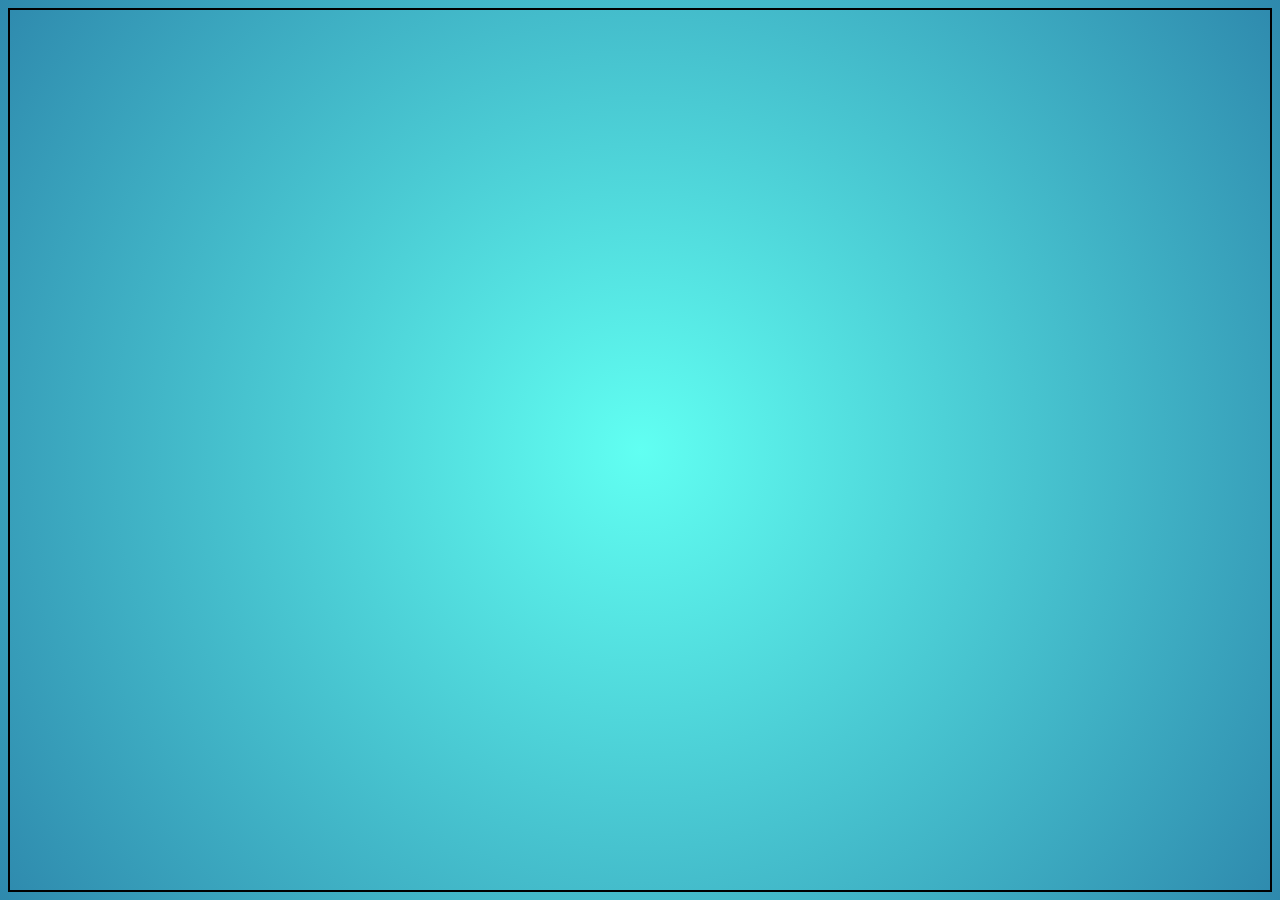
==== DapperPrac/FrontEnd/index.html @ bb11648e "Dapper Fake Data class added. Front end stareted" ====
<html lang="en">
  <head>
    <meta charset="UTF-8" />
    <meta name="viewport" content="width=device-width, initial-scale=1.0" />
    <link rel="stylesheet" href="styles.css" />
    <title>FE Prac1 Dapper</title>
  </head>
  <body>
    <div class="container hidden">
      <div class="box" id="b1">1</div>
      <div class="box" id="b2">2</div>
      <div class="box" id="b3">3</div>
    </div>
  </body>
</html>
---- DapperPrac/FrontEnd/styles.css ----
body {
  background: radial-gradient(
    circle,
    hsl(175, 100%, 69%),
    hsl(197, 58%, 43%)
  ); /* Circular gradient */
  border: solid 2px;
}

.container {
  display: flex;
  gap: 20px;
}

.box {
  width: 150px;
  height: 150px;
  text-align: center;
  font-size: 8em;
}

#b1 {
  background-color: #e44c4c;
}
#b2 {
  background-color: #e0e014;
}
#b3 {
  background-color: #29be29;
}

.hidden {
  display: none;
}
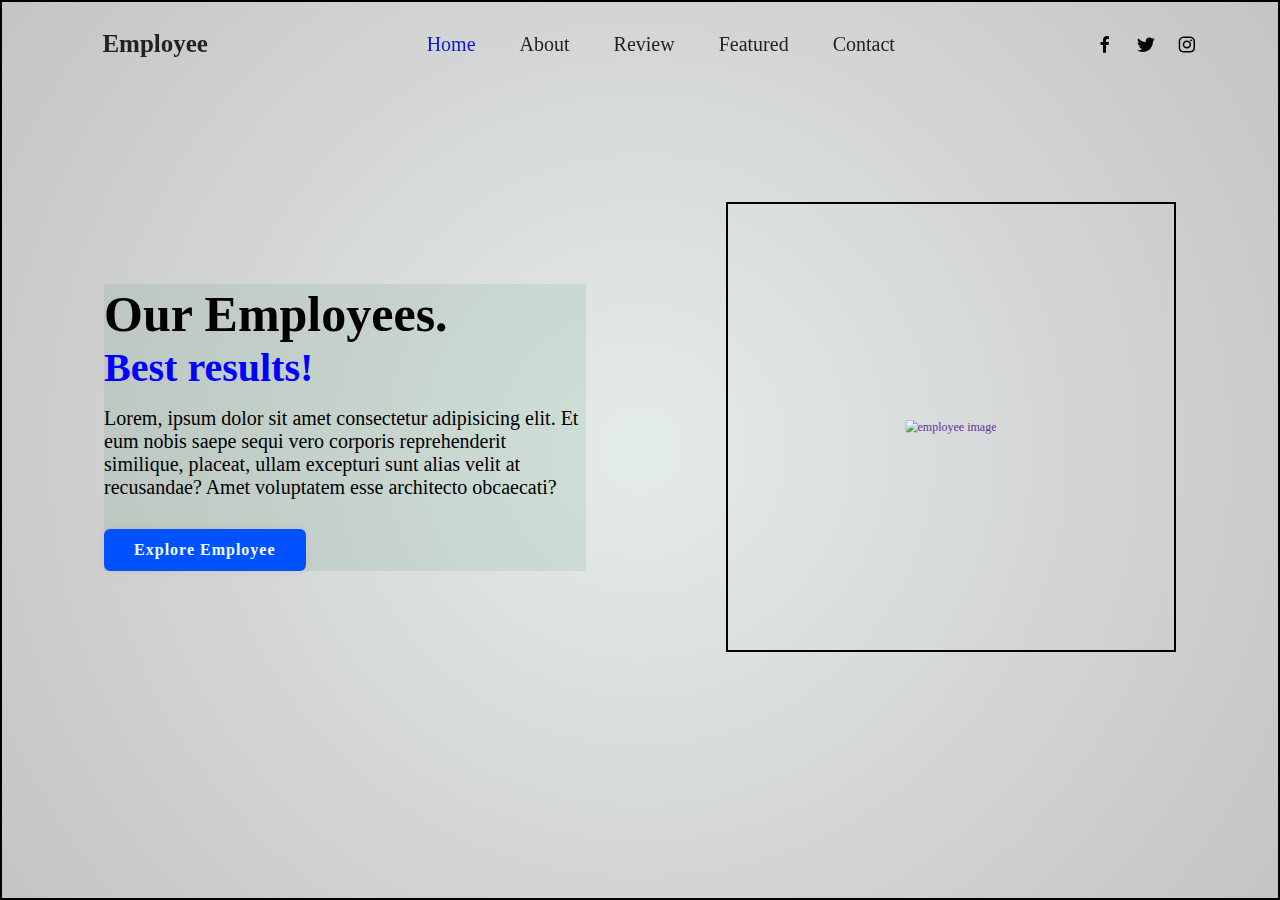
==== commit 4981490a: "Testing header shit" ====
--- a/DapperPrac/FrontEnd/index.html
+++ b/DapperPrac/FrontEnd/index.html
@@ -4,8 +4,53 @@
     <meta name="viewport" content="width=device-width, initial-scale=1.0" />
     <link rel="stylesheet" href="styles.css" />
     <title>FE Prac1 Dapper</title>
+    <link
+      href="https://unpkg.com/boxicons@2.1.4/css/boxicons.min.css"
+      rel="stylesheet"
+    />
   </head>
   <body>
+    <header class="header">
+      <a href="#" class="logo">Employee</a>
+
+      <nav class="navbar">
+        <a href="#" class="active">Home</a>
+        <a href="#">About</a>
+        <a href="#">Review</a>
+        <a href="#">Featured</a>
+        <a href="#">Contact</a>
+      </nav>
+
+      <div class="socialMedia">
+        <a href=""><i class="bx bxl-facebook"></i></a>
+        <a href=""><i class="bx bxl-twitter"></i></a
+        ><a href=""><i class="bx bxl-instagram"></i></a>
+      </div>
+    </header>
+
+    <section class="home">
+      <div class="home-content">
+        <h1>Our Employees.</h1>
+        <h3>Best results!</h3>
+        <p>
+          Lorem, ipsum dolor sit amet consectetur adipisicing elit. Et eum nobis
+          saepe sequi vero corporis reprehenderit similique, placeat, ullam
+          excepturi sunt alias velit at recusandae? Amet voluptatem esse
+          architecto obcaecati?
+        </p>
+        <a href="" class="btn">Explore Employee</a>
+      </div>
+
+      <div class="home-img">
+        <div class="rhombus">
+          <img
+            src="images/talent-acquisition-hr-manager-onboarding-new-employees_1036975-209046.png"
+            alt="employee image"
+          />
+        </div>
+      </div>
+    </section>
+
     <div class="container hidden">
       <div class="box" id="b1">1</div>
       <div class="box" id="b2">2</div>
--- a/DapperPrac/FrontEnd/styles.css
+++ b/DapperPrac/FrontEnd/styles.css
@@ -1,11 +1,154 @@
+* {
+  margin: 0;
+  padding: 0;
+  box-sizing: border-box;
+}
+
 body {
   background: radial-gradient(
     circle,
-    hsl(175, 100%, 69%),
-    hsl(197, 58%, 43%)
+    hsl(173, 17%, 91%),
+    hsl(0, 2%, 77%)
   ); /* Circular gradient */
   border: solid 2px;
+  display: flex;
 }
+
+/* ===== Header ====== */
+
+.header {
+  background: transparent;
+  position: fixed;
+  top: 0;
+  left: 0;
+  width: 100%;
+  padding: 30px 8%;
+  z-index: 100;
+  display: flex;
+  justify-content: space-between;
+  align-items: center;
+}
+
+.logo {
+  font-size: 25px;
+  color: #222;
+  text-decoration: none;
+  font-weight: 800;
+}
+
+.navbar a {
+  text-decoration: none;
+  color: #222;
+  font-size: 20px;
+  font-weight: 540;
+  /* padding: 15px; */
+  margin: 0px 20px;
+  transition: 0.3s;
+}
+
+.navbar a:hover,
+.navbar a.active {
+  color: hsl(236, 89%, 43%);
+}
+
+.socialMedia {
+  display: flex;
+  align-items: center;
+  justify-content: center;
+  gap: 8px;
+  scale: 1.7;
+}
+
+.socialMedia a {
+  transform: rotate(45deg);
+}
+
+.socialMedia a:hover {
+  border: 1px solid hsl(0, 0%, 0%);
+}
+
+.socialMedia a i {
+  color: rgb(0, 0, 0);
+  transform: rotate(-45deg);
+  scale: 0.8;
+}
+
+/* ===== Home ====== */
+
+.home {
+  /* background: hsla(0, 100%, 50%, 0.301); */
+  height: 600px;
+  display: flex;
+  align-items: center;
+  justify-content: space-between;
+  padding: 50px 8% 0;
+  overflow: hidden;
+  margin-top: 100px;
+}
+
+.home-content {
+  background: rgba(46, 139, 86, 0.11);
+  width: 45%;
+}
+
+.home-content h1 {
+  font-size: 50px;
+  line-height: 1.2;
+}
+
+.home-content h3 {
+  font-size: 40px;
+  line-height: 1.2;
+  color: hsl(241, 100%, 50%);
+}
+
+.home-content p {
+  font-size: 20px;
+  margin: 15px 0 30px;
+}
+
+.btn {
+  display: inline-block;
+  padding: 10px 28px;
+  background: hsl(221, 100%, 50%);
+  border: 2px solid hsl(221, 100%, 50%);
+  border-radius: 6px;
+  box-shadow: 0 0 10px hsla(0, 99%, 50%, 0.1);
+  font-size: 16px;
+  color: azure;
+  text-decoration: none;
+  letter-spacing: 1px;
+  font-weight: 600;
+}
+
+.btn:hover {
+  background: transparent;
+  color: rgb(255, 255, 255);
+  transition: 0.3s;
+}
+
+.home-img {
+  width: 450px;
+  height: 450px;
+  position: relative;
+}
+
+.home-img .rhombus {
+  width: 100%;
+  height: 100%;
+  border: 2px solid black;
+  overflow: hidden; /* Hides the parts getting out */
+}
+
+.home-img .rhombus img {
+  color: rebeccapurple;
+  position: relative;
+  left: 50%;
+  top: 50%;
+  transform: translate(-50%, -50%) scale(0.75);
+}
+
+/* ===============Not used=============== */
 
 .container {
   display: flex;
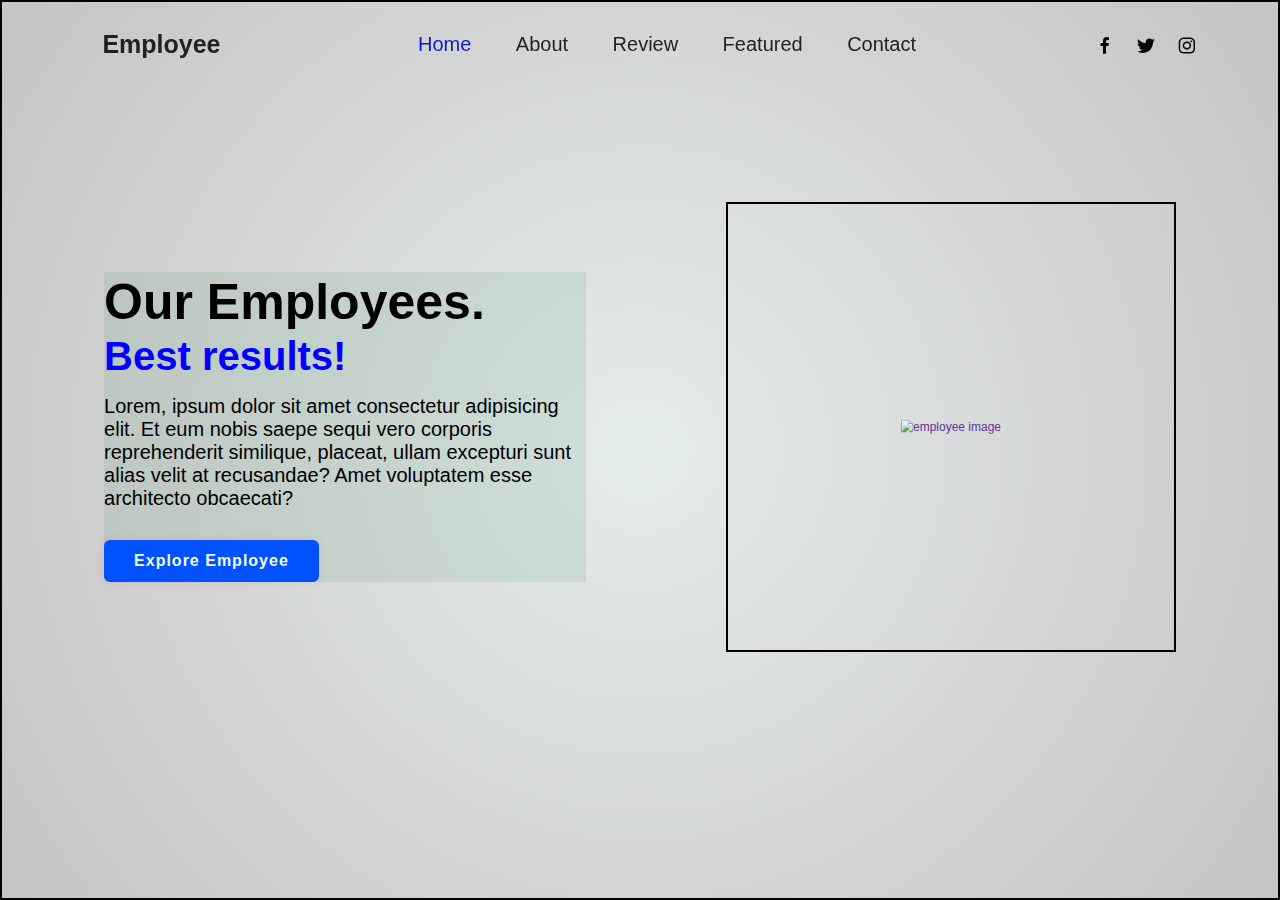
==== commit 1238d327: "login page done" ====
--- a/DapperPrac/FrontEnd/index.html
+++ b/DapperPrac/FrontEnd/index.html
@@ -2,31 +2,20 @@
   <head>
     <meta charset="UTF-8" />
     <meta name="viewport" content="width=device-width, initial-scale=1.0" />
+    <title>FE Prac1 Dapper</title>
     <link rel="stylesheet" href="styles.css" />
-    <title>FE Prac1 Dapper</title>
     <link
       href="https://unpkg.com/boxicons@2.1.4/css/boxicons.min.css"
       rel="stylesheet"
     />
   </head>
   <body>
-    <header class="header">
-      <a href="#" class="logo">Employee</a>
-
-      <nav class="navbar">
-        <a href="#" class="active">Home</a>
-        <a href="#">About</a>
-        <a href="#">Review</a>
-        <a href="#">Featured</a>
-        <a href="#">Contact</a>
-      </nav>
-
-      <div class="socialMedia">
-        <a href=""><i class="bx bxl-facebook"></i></a>
-        <a href=""><i class="bx bxl-twitter"></i></a
-        ><a href=""><i class="bx bxl-instagram"></i></a>
-      </div>
-    </header>
+    <div id="header"></div>
+    <script>
+      fetch("header.html")
+        .then((response) => response.text())
+        .then((data) => (document.getElementById("header").innerHTML = data));
+    </script>
 
     <section class="home">
       <div class="home-content">
--- a/DapperPrac/FrontEnd/styles.css
+++ b/DapperPrac/FrontEnd/styles.css
@@ -2,6 +2,7 @@
   margin: 0;
   padding: 0;
   box-sizing: border-box;
+  font-family: Verdana, Geneva, Tahoma, sans-serif;
 }
 
 body {
@@ -148,6 +149,64 @@
   transform: translate(-50%, -50%) scale(0.75);
 }
 
+/* ===============Login Page=============== */
+
+.box-login {
+  display: flex;
+  align-items: center;
+  justify-content: center;
+  height: 90vh;
+  width: 100%;
+  /* background-color: red; */
+}
+
+.container-login {
+  width: 450px;
+  height: 350px;
+  display: flex;
+  flex-direction: column;
+  padding: 0px 35px 0px 35px;
+  left: -50px;
+  position: relative;
+  /* background-color: red; */
+}
+
+.top-header span {
+  font-size: 25px;
+  font-weight: 500;
+  padding: 5px 50px 5px 0px;
+}
+
+.top-header header {
+  font-size: 35px;
+  font-weight: 600;
+  padding: 20px 0px 5px 0px;
+  /* background-color: brown; */
+}
+
+.input-fields {
+  border: none;
+  outline: none;
+  scale: 1.2;
+  padding: 25px 0px 0 15px;
+  margin-top: 25px;
+  width: 60%;
+  height: 50%;
+}
+
+.input-fields .input {
+  background-color: hsla(0, 0%, 13%, 0.103);
+  padding: 0px 0px 0 40px;
+  border-radius: 15px;
+  height: 20%;
+}
+
+.input-fields i {
+  position: relative;
+  left: 8px;
+  top: -25px;
+}
+
 /* ===============Not used=============== */
 
 .container {
